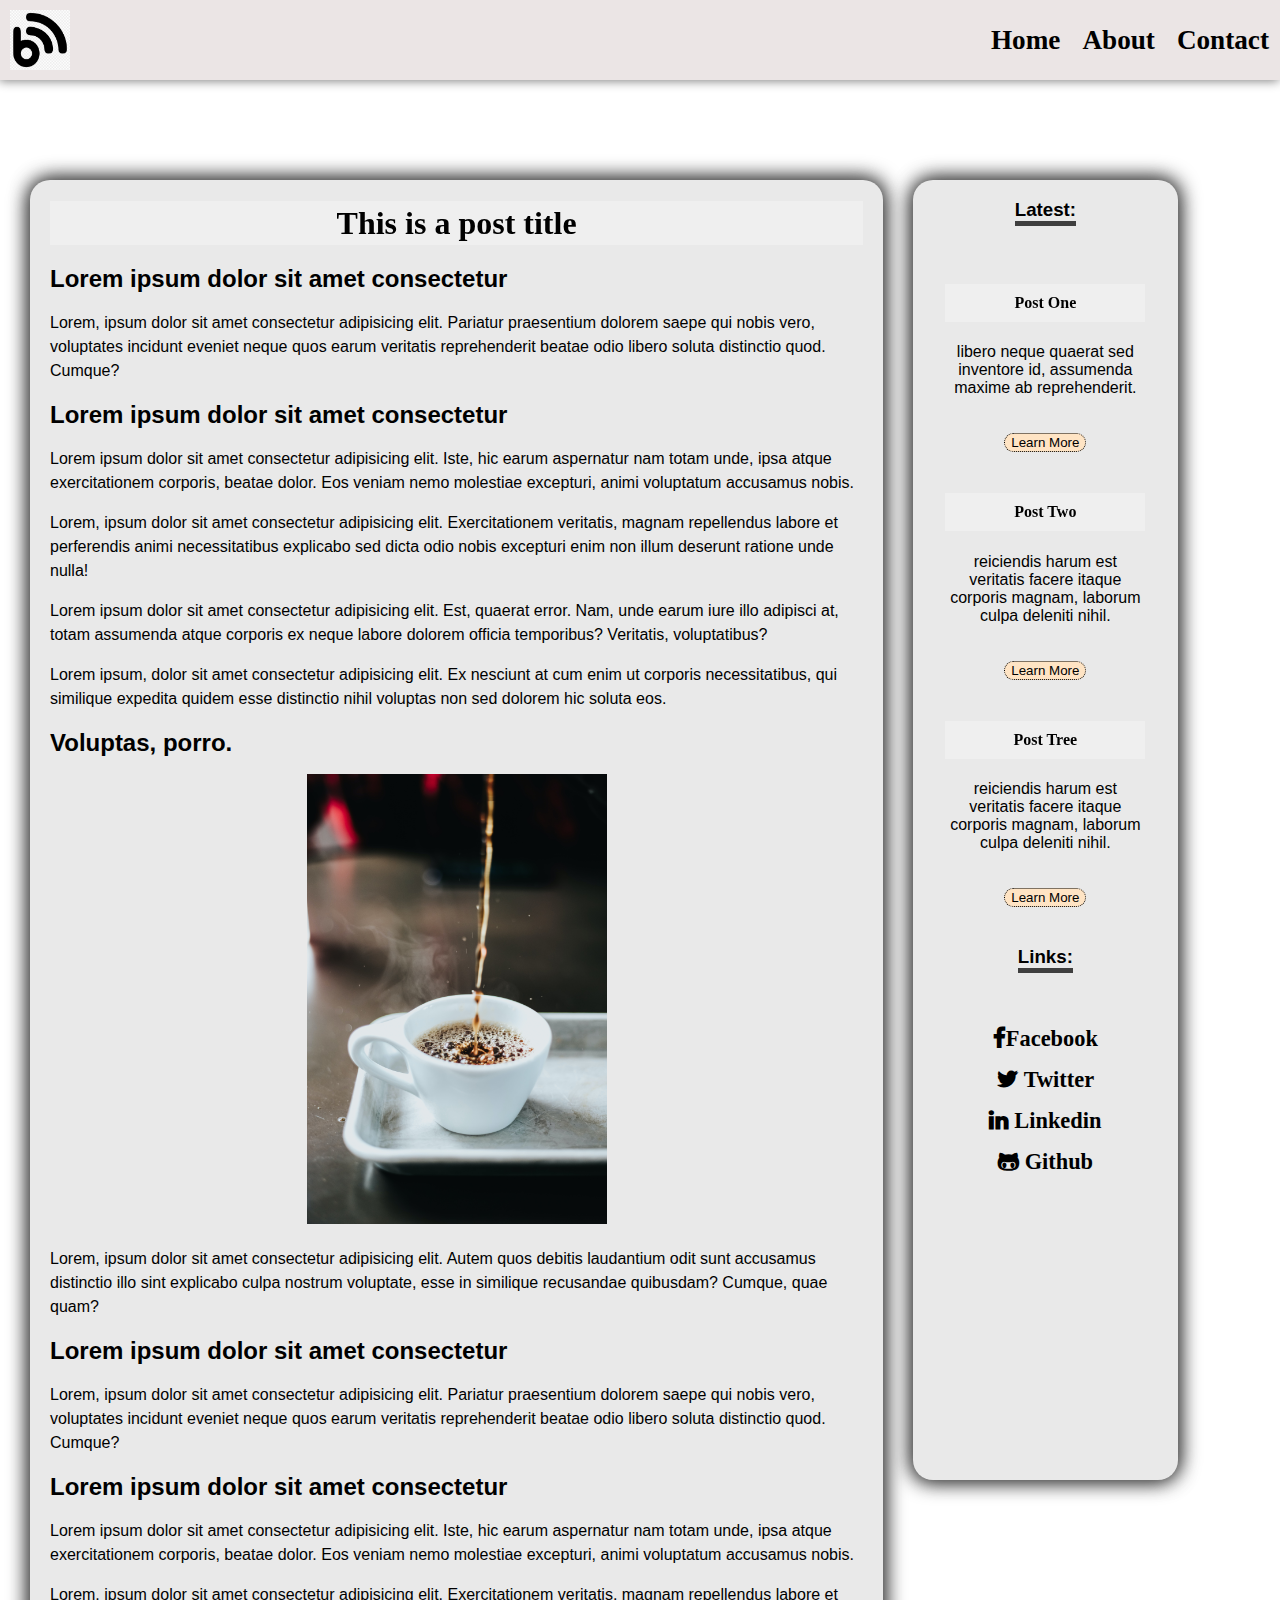
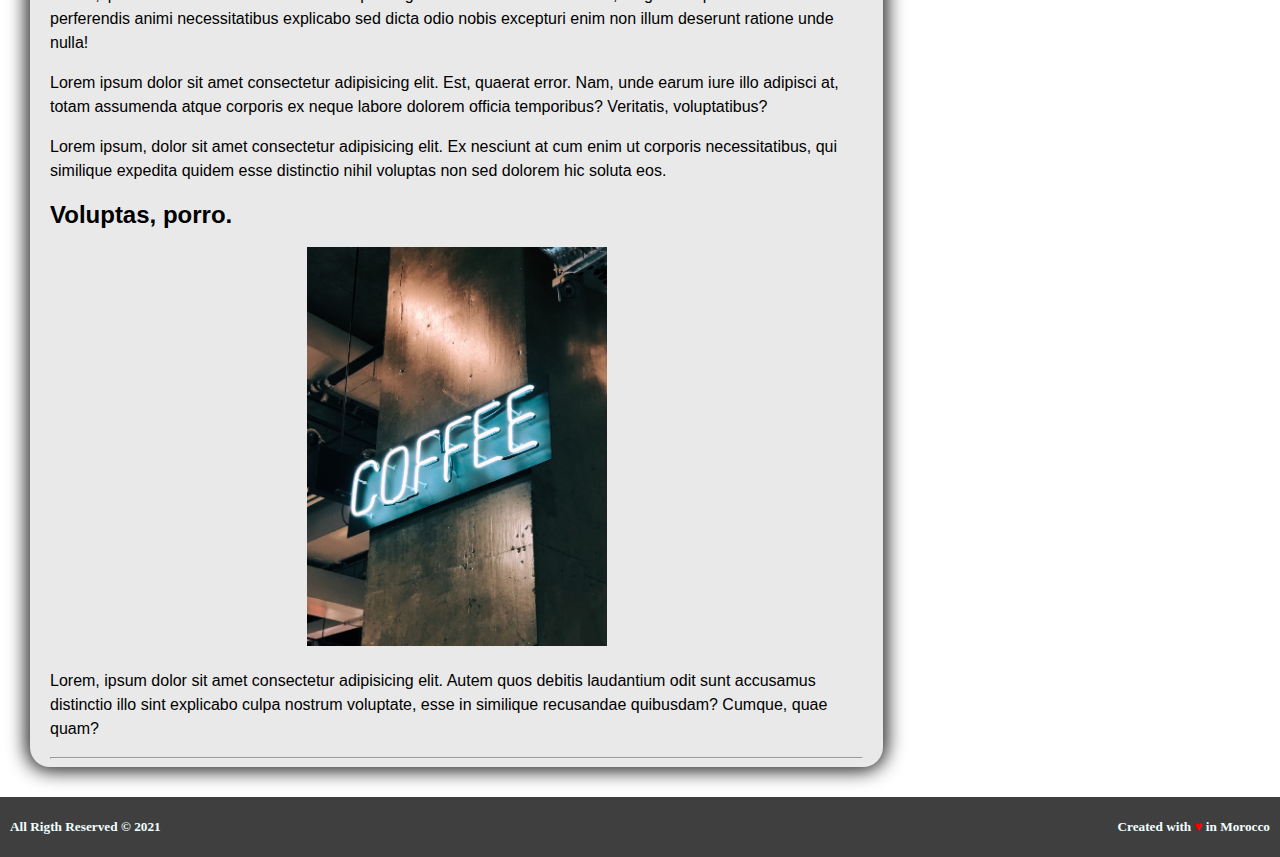
==== blog-post.html @ 03cf5c9f "Creat a Blog with one Page, containe Links using font awsome and html semantics" ====
<!DOCTYPE html>
<html lang="en">
  <head>
    <meta charset="UTF-8" />
    <meta name="viewport" content="width=device-width, initial-scale=1.0" />
    <title>Personal Blog</title>
    <link rel="stylesheet" href="./css/style.css" />
    <link rel="stylesheet" href="https://cdnjs.cloudflare.com/ajax/libs/font-awesome/4.7.0/css/font-awesome.min.css">
  </head>
  <body>
    <header class="header">
      <img class="logo" src="./img/logo.jpg" alt="logo" />
      <nav class="nav-bar">
        <li><a href="./index.html">Home</a></li>
        <li><a href="#about">About</a></li>
        <li><a href="#contact">Contact</a></li>
      </nav>
    </header>
    <main class="main-post">
      <div class="content-post">
        <h1 class="post-title">This is a post title</h1>
        <h2>Lorem ipsum dolor sit amet consectetur</h2>
        <p>
          Lorem, ipsum dolor sit amet consectetur adipisicing elit. Pariatur
          praesentium dolorem saepe qui nobis vero, voluptates incidunt eveniet
          neque quos earum veritatis reprehenderit beatae odio libero soluta
          distinctio quod. Cumque?
        </p>
        <h2>Lorem ipsum dolor sit amet consectetur</h2>
        <p>
          Lorem ipsum dolor sit amet consectetur adipisicing elit. Iste, hic
          earum aspernatur nam totam unde, ipsa atque exercitationem corporis,
          beatae dolor. Eos veniam nemo molestiae excepturi, animi voluptatum
          accusamus nobis.
        </p>
        <p>
          Lorem, ipsum dolor sit amet consectetur adipisicing elit.
          Exercitationem veritatis, magnam repellendus labore et perferendis
          animi necessitatibus explicabo sed dicta odio nobis excepturi enim non
          illum deserunt ratione unde nulla!
        </p>
        <p>
          Lorem ipsum dolor sit amet consectetur adipisicing elit. Est, quaerat
          error. Nam, unde earum iure illo adipisci at, totam assumenda atque
          corporis ex neque labore dolorem officia temporibus? Veritatis,
          voluptatibus?
        </p>
        <p>
          Lorem ipsum, dolor sit amet consectetur adipisicing elit. Ex nesciunt
          at cum enim ut corporis necessitatibus, qui similique expedita quidem
          esse distinctio nihil voluptas non sed dolorem hic soluta eos.
        </p>
        <h2>Voluptas, porro.</h2>
        <center><img src="./img/post2.jpg" width="300px" alt="" /></center>
        <p>
          Lorem, ipsum dolor sit amet consectetur adipisicing elit. Autem quos
          debitis laudantium odit sunt accusamus distinctio illo sint explicabo
          culpa nostrum voluptate, esse in similique recusandae quibusdam?
          Cumque, quae quam?
        </p>
         <h2>Lorem ipsum dolor sit amet consectetur</h2>
        <p>
          Lorem, ipsum dolor sit amet consectetur adipisicing elit. Pariatur
          praesentium dolorem saepe qui nobis vero, voluptates incidunt eveniet
          neque quos earum veritatis reprehenderit beatae odio libero soluta
          distinctio quod. Cumque?
        </p>
        <h2>Lorem ipsum dolor sit amet consectetur</h2>
        <p>
          Lorem ipsum dolor sit amet consectetur adipisicing elit. Iste, hic
          earum aspernatur nam totam unde, ipsa atque exercitationem corporis,
          beatae dolor. Eos veniam nemo molestiae excepturi, animi voluptatum
          accusamus nobis.
        </p>
        <p>
          Lorem, ipsum dolor sit amet consectetur adipisicing elit.
          Exercitationem veritatis, magnam repellendus labore et perferendis
          animi necessitatibus explicabo sed dicta odio nobis excepturi enim non
          illum deserunt ratione unde nulla!
        </p>
        <p>
          Lorem ipsum dolor sit amet consectetur adipisicing elit. Est, quaerat
          error. Nam, unde earum iure illo adipisci at, totam assumenda atque
          corporis ex neque labore dolorem officia temporibus? Veritatis,
          voluptatibus?
        </p>
        <p>
          Lorem ipsum, dolor sit amet consectetur adipisicing elit. Ex nesciunt
          at cum enim ut corporis necessitatibus, qui similique expedita quidem
          esse distinctio nihil voluptas non sed dolorem hic soluta eos.
        </p>
        <h2>Voluptas, porro.</h2>
        <center><img src="./img/post3.jpg" width="300px" alt="" /></center>
        <p>
          Lorem, ipsum dolor sit amet consectetur adipisicing elit. Autem quos
          debitis laudantium odit sunt accusamus distinctio illo sint explicabo
          culpa nostrum voluptate, esse in similique recusandae quibusdam?
          Cumque, quae quam?
        </p>
        <hr />
      </div>
      <div class="side-bar-post">
        <h3>Latest:</h3><br class="break">
         <div class="sb sb-one">
            <h4 class="post-title">Post One</h4>
            <p>libero neque quaerat sed inventore id, assumenda maxime ab reprehenderit.</p>
            <button class="more">Learn More</button>
        </div>
        <div class="sb sb-two">
            <h4 class="post-title">Post Two</h4>
            <p>reiciendis harum est veritatis facere itaque corporis magnam, laborum culpa deleniti nihil.</p>
            <button class="more">Learn More</button>
        </div>
        <div class="sb sb-tree">
            <h4 class="post-title">Post Tree</h4>
            <p>reiciendis harum est veritatis facere itaque corporis magnam, laborum culpa deleniti nihil.</p>
            <button class="more">Learn More</button>
        </div>
        <h3>Links:</h3><br><br>
        <div class="linkes">
          <a href="https://www.facebook.com"><i class="fa fa-facebook">Facebook</i></a><br><br>
          <a href="https://www.twitter.com"><i class="fa fa-twitter"> Twitter</i></a><br><br>
          <a href="https://www.linkedin.com"><i class="fa fa-linkedin"> Linkedin</i></a><br><br>
          <a href="https://www.github.com"><i class="fa fa-github-alt"> Github</i></a>
        </div>
      </div>
    </main>
    <footer class="footer">
      <h5>All Rigth Reserved &copy; 2021</h3>
      <h5>Created with <span class="heart">&hearts;</span> in Morocco</h3>
    </footer>
  </body>
</html>
---- css/style.css ----
@import "post-style.css";
/* @import "font-awesome.css"; */
body {
  padding: 0;
  margin: 0;
  box-sizing: border-box;
  display: grid;
  grid-template-columns: repeat(12, 1fr);
  grid-template-rows: 80px;
  grid-template-areas:
    "hr hr hr hr hr hr hr hr hr hr hr hr"
    ". . title title title title title title title title . ."
    ". main main main main main main main main main main ."
    "ft ft ft ft ft ft ft ft ft ft ft ft";
  /* background-color: #3f3f3f; */
}

.header {
  grid-area: hr;
  background-color: #ebe5e5;
  display: flex;
  align-items: center;
  justify-content: space-between;
  box-shadow: -1px 1px 10px gray;
}

.blog-title {
  text-align: center;
  padding-top: 30px;
  grid-area: title;
}

.nav-bar {
  display: flex;
  justify-content: space-around;
  width: 300px;
}

.header a {
  text-decoration: none;
  color: black;
  font-weight: bold;
  font-size: 1.7em;
}

a {
  text-decoration: none;
  color: black;
}

.nav-bar li {
  list-style: none;
}

.logo {
  width: 60px;
  height: 60px;
  margin-left: 10px;
}

.main {
  grid-area: main;
  display: flex;
  flex-wrap: wrap;
  align-items: center;
  justify-content: center;
  margin-top: 60px;
}

.post {
  max-width: 300px;
  width: 250px;
  height: 250px;
  display: grid;
  grid-template-columns: 1fr;
  grid-template-rows: 1fr;
  grid-template-areas:
    "post-title post-title . ."
    ". . . ."
    " . bt . .";
  border-radius: 10px;
  margin: 20px;
}

.post1 {
  background-image: url(/Blog-and-glog-Post_Example/img/post1.jpg);
  background-repeat: no-repeat;
  background-size: cover;
}

.post2 {
  background-image: url(/Blog-and-glog-Post_Example/img/post2.jpg);
  background-repeat: no-repeat;
  background-size: cover;
}

.post3 {
  background-image: url(/Blog-and-glog-Post_Example/img/post3.jpg);
  background-repeat: no-repeat;
  background-size: cover;
}

.post4 {
  background-image: url(/Blog-and-glog-Post_Example/img/post4.jpg);
  background-repeat: no-repeat;
  background-size: cover;
}

.post5 {
  background-image: url(/Blog-and-glog-Post_Example/img/post5.jpg);
  background-repeat: no-repeat;
  background-size: cover;
}

.post6 {
  background-image: url(/Blog-and-glog-Post_Example/img/post6.jpg);
  background-repeat: no-repeat;
  background-size: cover;
}

.post7 {
  background-image: url(/Blog-and-glog-Post_Example/img/post7.jpg);
  background-repeat: no-repeat;
  background-size: cover;
}

.post8 {
  background-image: url(/Blog-and-glog-Post_Example/img/post8.jpg);
  background-repeat: no-repeat;
  background-size: cover;
}

.post9 {
  background-image: url(/Blog-and-glog-Post_Example/img/post9.jpg);
  background-repeat: no-repeat;
  background-size: cover;
}

.post-title {
  grid-area: post-title;
  padding: 10px;
  background-color: rgba(255, 255, 255, 0.3);
  font-family: Georgia, "Times New Roman", Times, serif;
  backdrop-filter: blur(1px);
  text-align: center;
}

.more {
  grid-area: bt;
  margin: 20px;
  background-color: bisque;
  outline: none;
  border-radius: 10px;
  border: 1px dotted;
}

.more:hover {
  background-color: rgb(228, 172, 88);
  cursor: pointer;
}

.footer {
  padding-left: 10px;
  padding-right: 10px;
  color: azure;
  background-color: #3f3f3f;
  grid-area: ft;
  display: flex;
  justify-content: space-between;
  align-items: center;
  bottom: 0;
}

.heart {
  color: red;
}
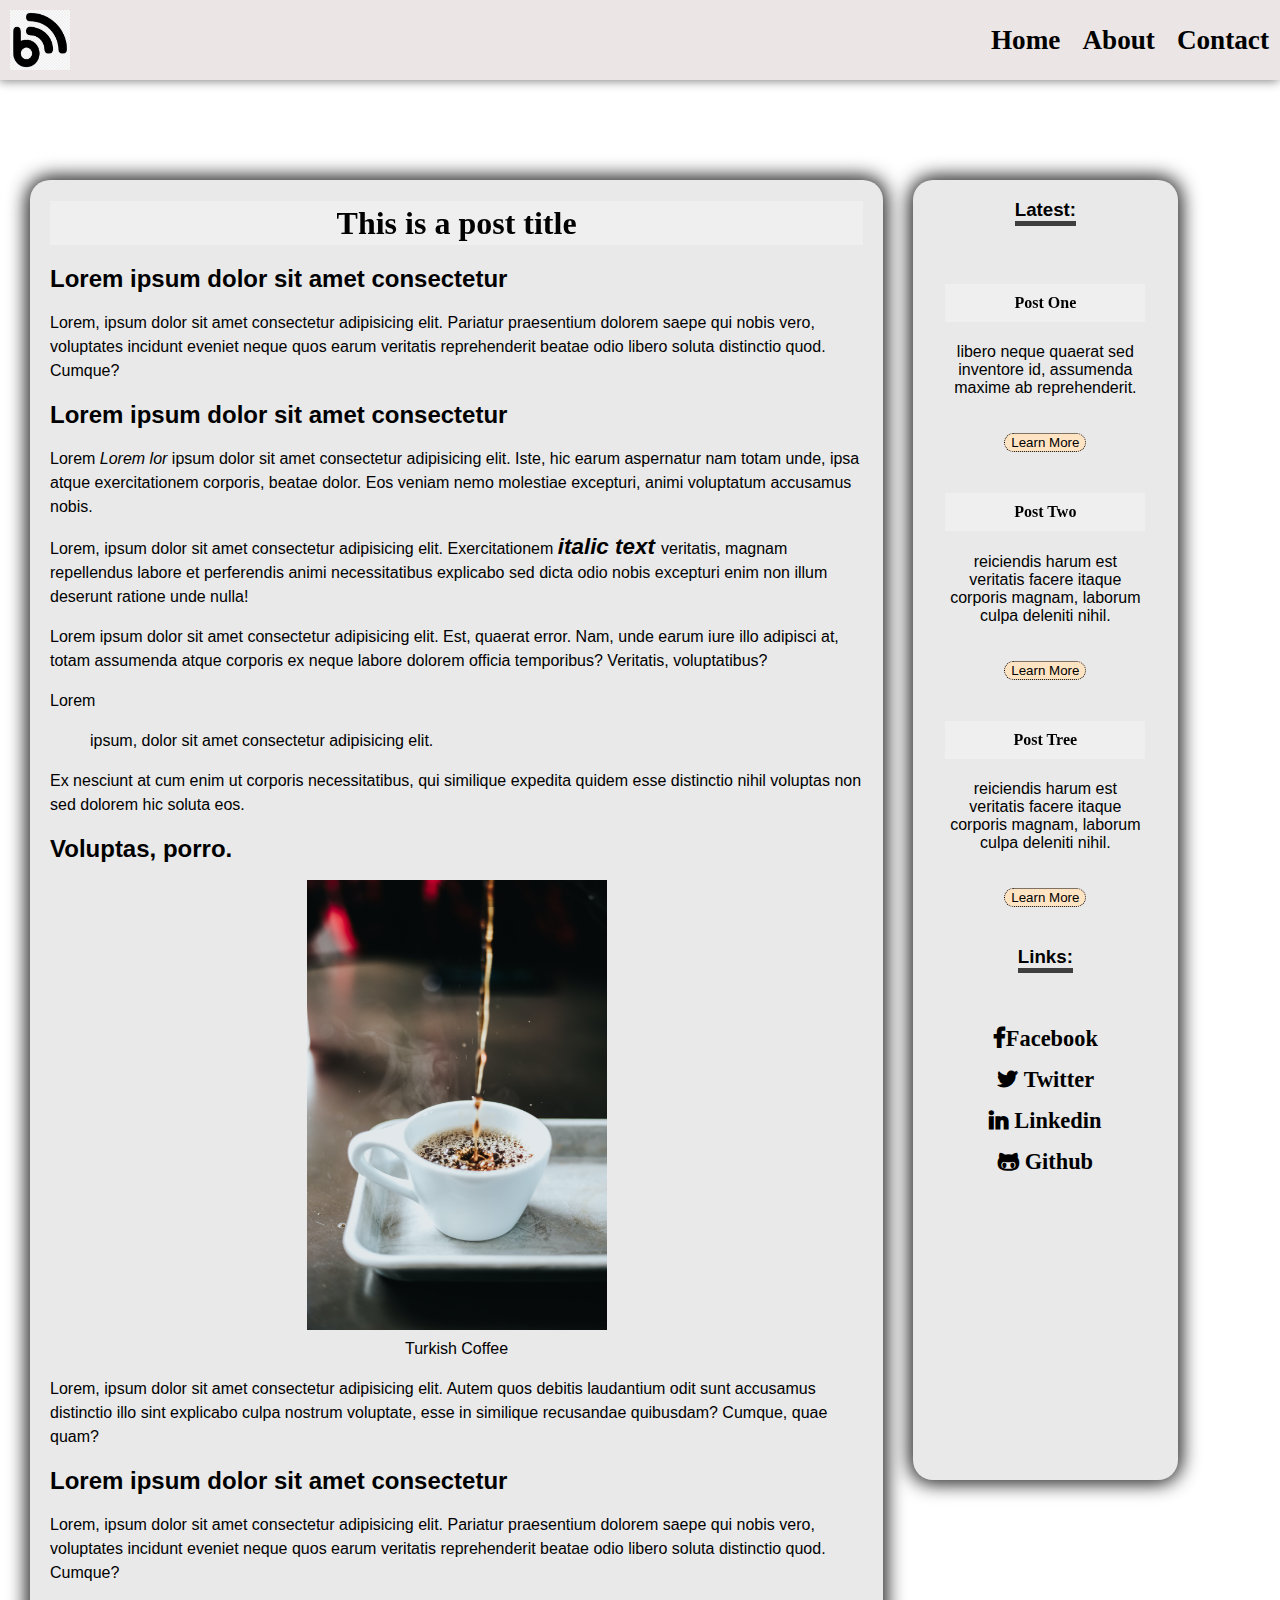
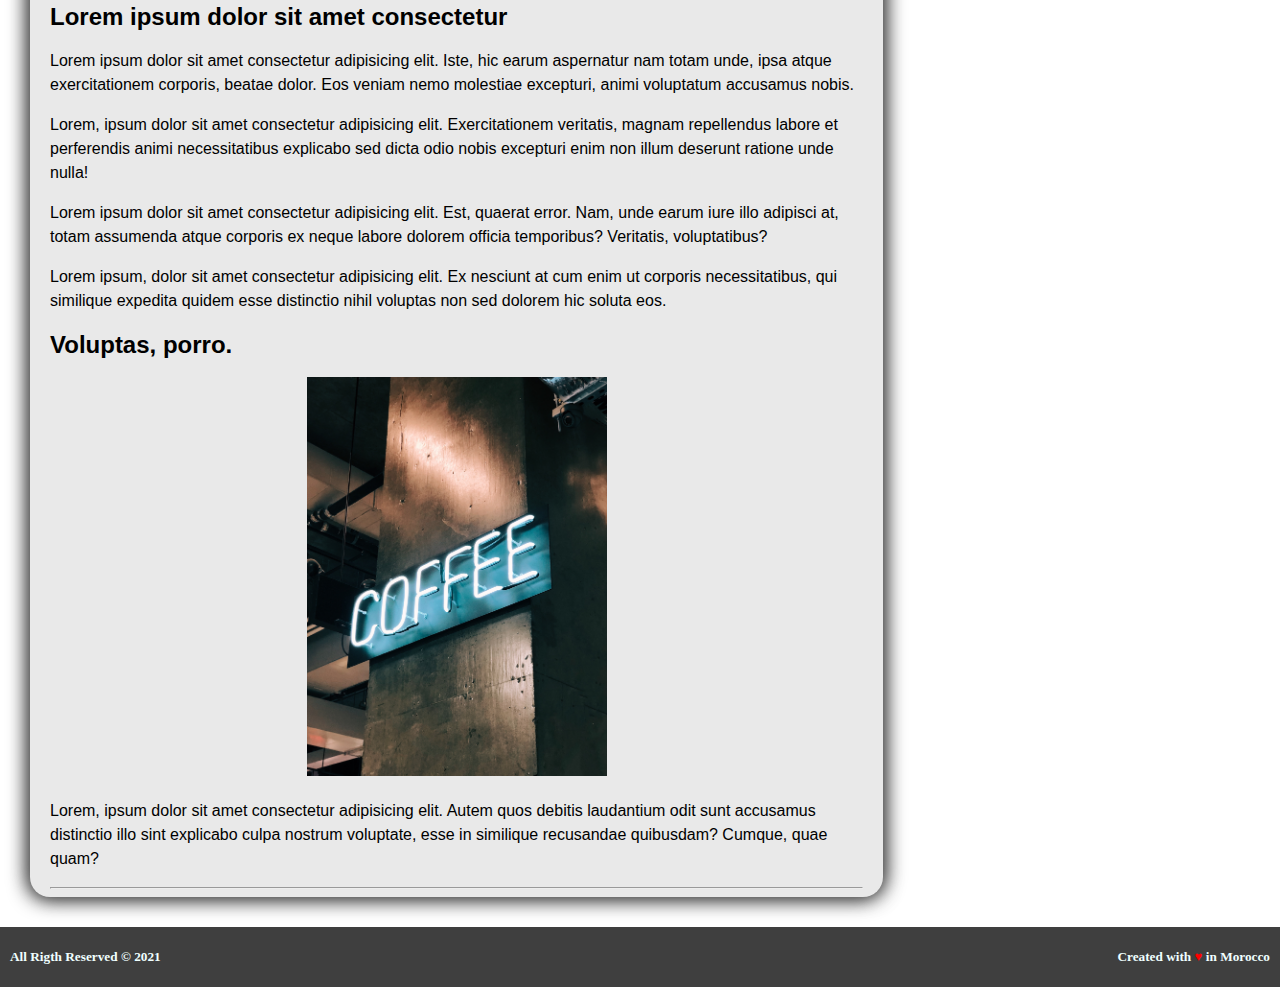
==== commit 3c4a5e08: "edit the css and html files to meet the review requarment" ====
--- a/blog-post.html
+++ b/blog-post.html
@@ -5,7 +5,6 @@
     <meta name="viewport" content="width=device-width, initial-scale=1.0" />
     <title>Personal Blog</title>
     <link rel="stylesheet" href="./css/style.css" />
-    <link rel="stylesheet" href="https://cdnjs.cloudflare.com/ajax/libs/font-awesome/4.7.0/css/font-awesome.min.css">
   </head>
   <body>
     <header class="header">
@@ -28,14 +27,14 @@
         </p>
         <h2>Lorem ipsum dolor sit amet consectetur</h2>
         <p>
-          Lorem ipsum dolor sit amet consectetur adipisicing elit. Iste, hic
+          Lorem <em>Lorem lor</em> ipsum dolor sit amet consectetur adipisicing elit. Iste, hic
           earum aspernatur nam totam unde, ipsa atque exercitationem corporis,
           beatae dolor. Eos veniam nemo molestiae excepturi, animi voluptatum
           accusamus nobis.
         </p>
         <p>
           Lorem, ipsum dolor sit amet consectetur adipisicing elit.
-          Exercitationem veritatis, magnam repellendus labore et perferendis
+          Exercitationem <i> italic text </i> veritatis, magnam repellendus labore et perferendis
           animi necessitatibus explicabo sed dicta odio nobis excepturi enim non
           illum deserunt ratione unde nulla!
         </p>
@@ -46,12 +45,17 @@
           voluptatibus?
         </p>
         <p>
-          Lorem ipsum, dolor sit amet consectetur adipisicing elit. Ex nesciunt
+          Lorem<blockquote> ipsum, dolor sit amet consectetur adipisicing elit.</blockquote> Ex nesciunt
           at cum enim ut corporis necessitatibus, qui similique expedita quidem
           esse distinctio nihil voluptas non sed dolorem hic soluta eos.
         </p>
         <h2>Voluptas, porro.</h2>
-        <center><img src="./img/post2.jpg" width="300px" alt="" /></center>
+        <center>
+          <figure>
+            <img src="./img/post2.jpg" width="300px" alt="" />
+            <figcaption>Turkish Coffee</figcaption>
+          </figure>
+        </center>
         <p>
           Lorem, ipsum dolor sit amet consectetur adipisicing elit. Autem quos
           debitis laudantium odit sunt accusamus distinctio illo sint explicabo
--- a/css/style.css
+++ b/css/style.css
@@ -1,5 +1,6 @@
 @import "post-style.css";
-/* @import "font-awesome.css"; */
+@import "header-footer.css";
+@import "https://cdnjs.cloudflare.com/ajax/libs/font-awesome/4.7.0/css/font-awesome.min.css";
 body {
   padding: 0;
   margin: 0;
@@ -13,49 +14,6 @@
     ". main main main main main main main main main main ."
     "ft ft ft ft ft ft ft ft ft ft ft ft";
   /* background-color: #3f3f3f; */
-}
-
-.header {
-  grid-area: hr;
-  background-color: #ebe5e5;
-  display: flex;
-  align-items: center;
-  justify-content: space-between;
-  box-shadow: -1px 1px 10px gray;
-}
-
-.blog-title {
-  text-align: center;
-  padding-top: 30px;
-  grid-area: title;
-}
-
-.nav-bar {
-  display: flex;
-  justify-content: space-around;
-  width: 300px;
-}
-
-.header a {
-  text-decoration: none;
-  color: black;
-  font-weight: bold;
-  font-size: 1.7em;
-}
-
-a {
-  text-decoration: none;
-  color: black;
-}
-
-.nav-bar li {
-  list-style: none;
-}
-
-.logo {
-  width: 60px;
-  height: 60px;
-  margin-left: 10px;
 }
 
 .main {
@@ -83,55 +41,55 @@
 }
 
 .post1 {
-  background-image: url(/Blog-and-glog-Post_Example/img/post1.jpg);
+  background-image: url(../img/post1.jpg);
   background-repeat: no-repeat;
   background-size: cover;
 }
 
 .post2 {
-  background-image: url(/Blog-and-glog-Post_Example/img/post2.jpg);
+  background-image: url(../img/post2.jpg);
   background-repeat: no-repeat;
   background-size: cover;
 }
 
 .post3 {
-  background-image: url(/Blog-and-glog-Post_Example/img/post3.jpg);
+  background-image: url(../img/post3.jpg);
   background-repeat: no-repeat;
   background-size: cover;
 }
 
 .post4 {
-  background-image: url(/Blog-and-glog-Post_Example/img/post4.jpg);
+  background-image: url(../img/post4.jpg);
   background-repeat: no-repeat;
   background-size: cover;
 }
 
 .post5 {
-  background-image: url(/Blog-and-glog-Post_Example/img/post5.jpg);
+  background-image: url(../img/post5.jpg);
   background-repeat: no-repeat;
   background-size: cover;
 }
 
 .post6 {
-  background-image: url(/Blog-and-glog-Post_Example/img/post6.jpg);
+  background-image: url(../img/post6.jpg);
   background-repeat: no-repeat;
   background-size: cover;
 }
 
 .post7 {
-  background-image: url(/Blog-and-glog-Post_Example/img/post7.jpg);
+  background-image: url(../img/post7.jpg);
   background-repeat: no-repeat;
   background-size: cover;
 }
 
 .post8 {
-  background-image: url(/Blog-and-glog-Post_Example/img/post8.jpg);
+  background-image: url(../img/post8.jpg);
   background-repeat: no-repeat;
   background-size: cover;
 }
 
 .post9 {
-  background-image: url(/Blog-and-glog-Post_Example/img/post9.jpg);
+  background-image: url(../img/post9.jpg);
   background-repeat: no-repeat;
   background-size: cover;
 }
@@ -158,19 +116,3 @@
   background-color: rgb(228, 172, 88);
   cursor: pointer;
 }
-
-.footer {
-  padding-left: 10px;
-  padding-right: 10px;
-  color: azure;
-  background-color: #3f3f3f;
-  grid-area: ft;
-  display: flex;
-  justify-content: space-between;
-  align-items: center;
-  bottom: 0;
-}
-
-.heart {
-  color: red;
-}
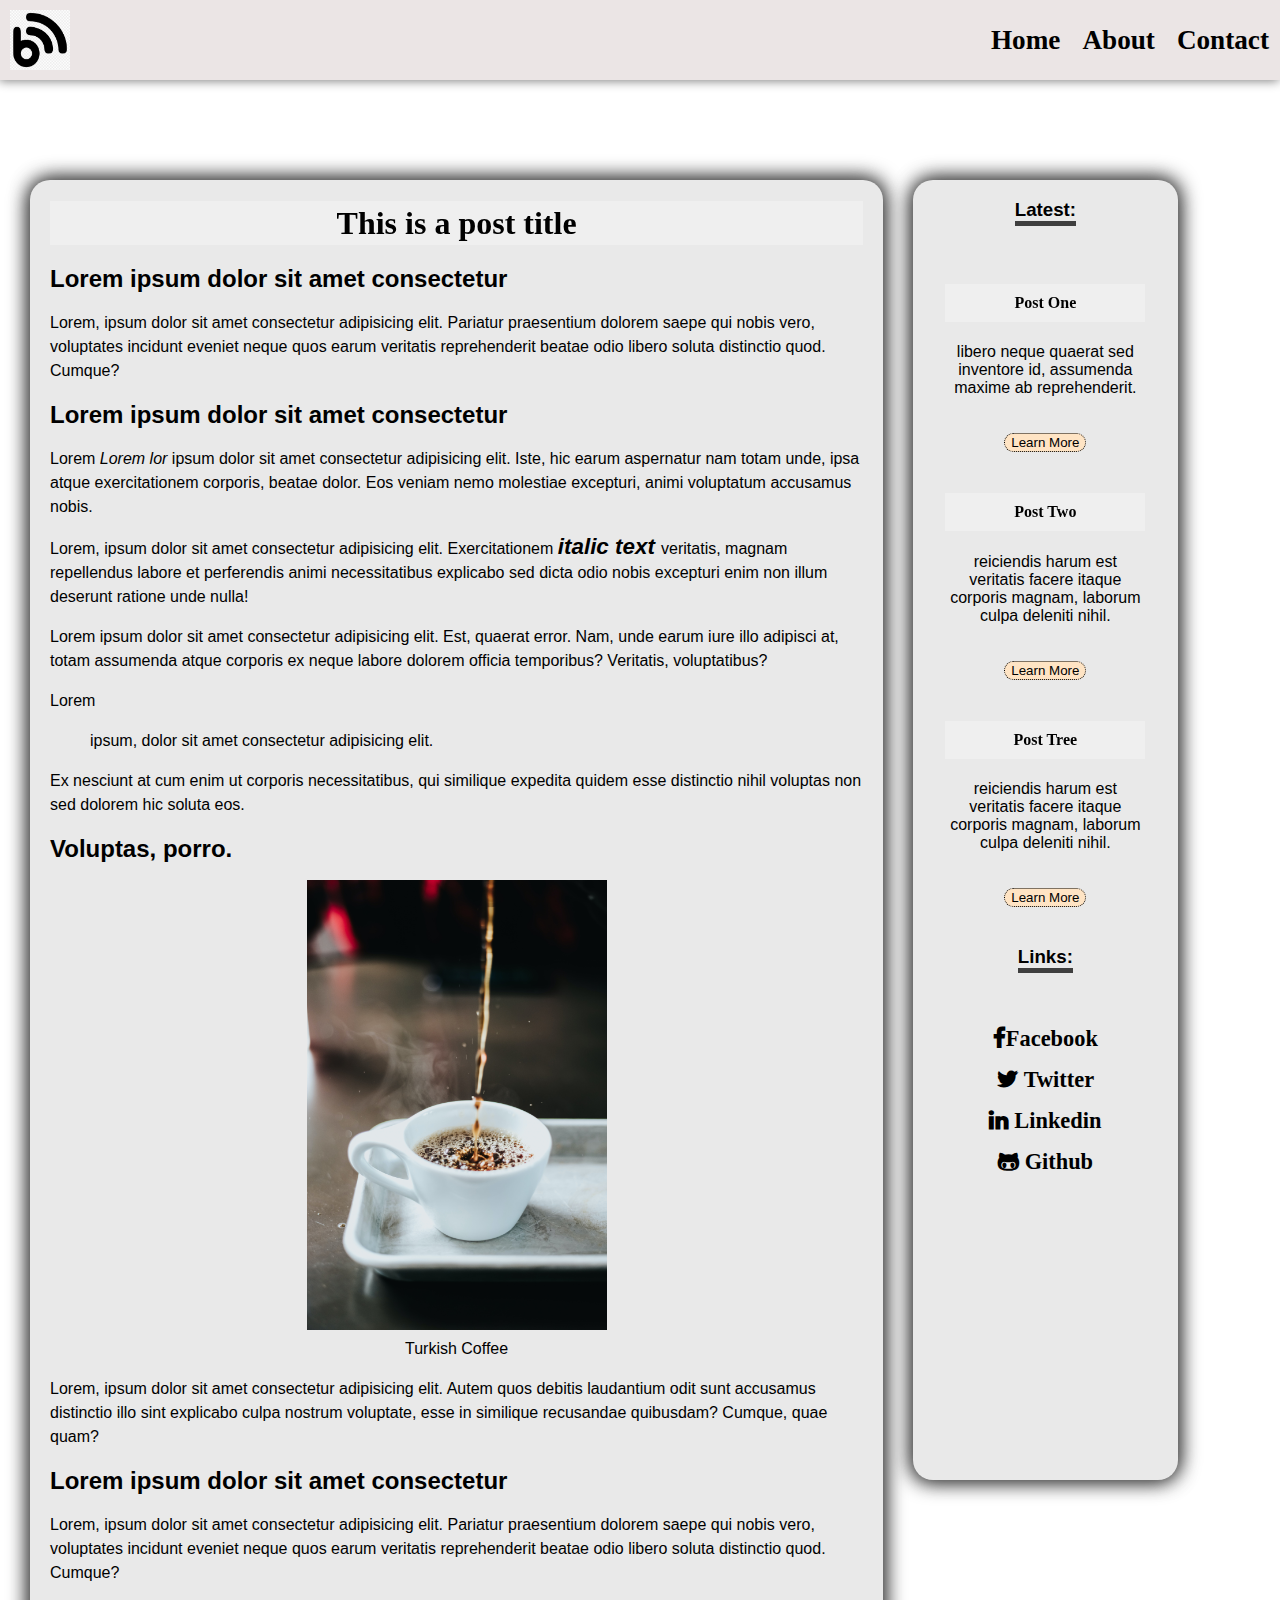
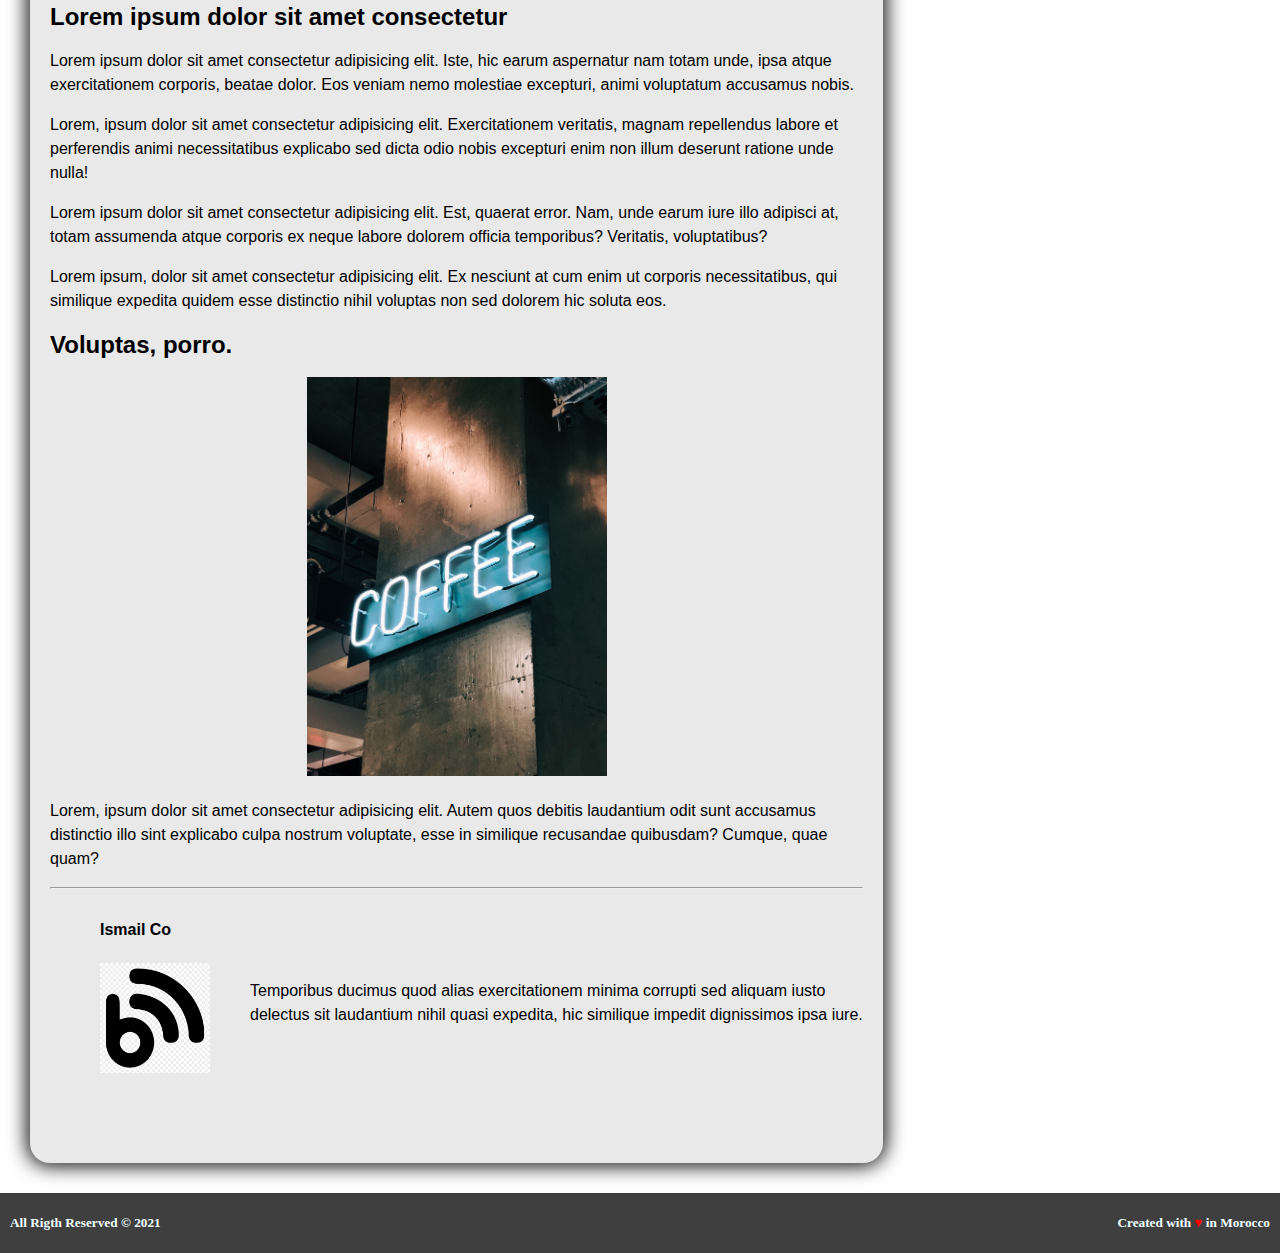
==== commit 306a14fd: "edit the css and html files to meet the review requarment" ====
--- a/blog-post.html
+++ b/blog-post.html
@@ -102,6 +102,11 @@
           Cumque, quae quam?
         </p>
         <hr />
+        <div class="autor-info">
+          <img src="./img/logo.jpg" width="110px" height="110px" alt="autor picture">
+          <h4>Ismail Co</h4>
+          <p>Temporibus ducimus quod alias exercitationem minima corrupti sed aliquam iusto delectus sit laudantium nihil quasi expedita, hic similique impedit dignissimos ipsa iure.</p>
+        </div>
       </div>
       <div class="side-bar-post">
         <h3>Latest:</h3><br class="break">
--- a/css/style.css
+++ b/css/style.css
@@ -1,20 +1,7 @@
 @import "post-style.css";
 @import "header-footer.css";
+@import "main.css";
 @import "https://cdnjs.cloudflare.com/ajax/libs/font-awesome/4.7.0/css/font-awesome.min.css";
-body {
-  padding: 0;
-  margin: 0;
-  box-sizing: border-box;
-  display: grid;
-  grid-template-columns: repeat(12, 1fr);
-  grid-template-rows: 80px;
-  grid-template-areas:
-    "hr hr hr hr hr hr hr hr hr hr hr hr"
-    ". . title title title title title title title title . ."
-    ". main main main main main main main main main main ."
-    "ft ft ft ft ft ft ft ft ft ft ft ft";
-  /* background-color: #3f3f3f; */
-}
 
 .main {
   grid-area: main;
